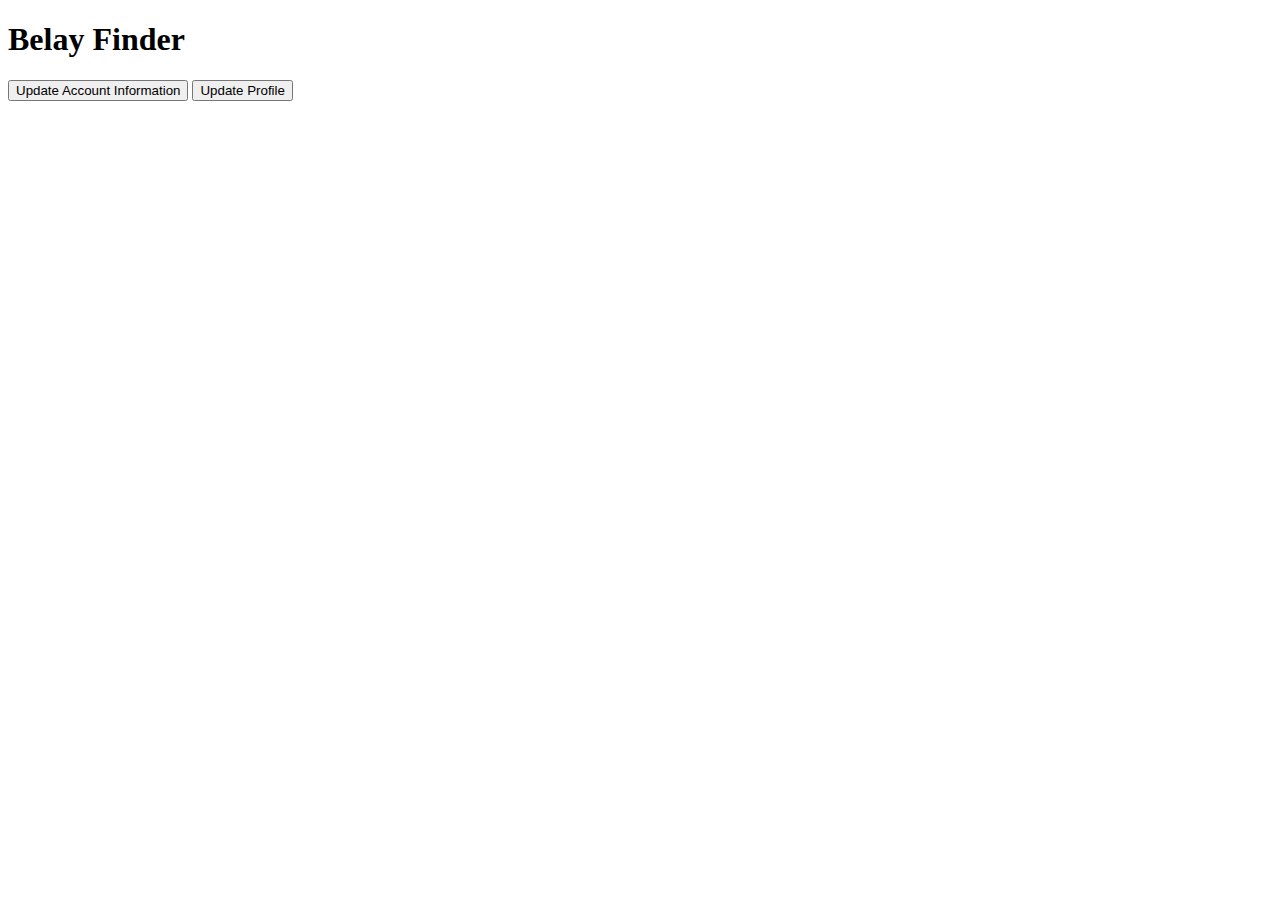
==== account.html @ 7e4e0b1c "login errors, custom buttons" ====
<!DOCTYPE html>
<html lang="en">
<head>
    <meta charset="UTF-8">
    <meta name="viewport" content="width=device-width, initial-scale=1.0">
    <title>Profile Page</title>
    <script src="const.js" defer></script>
    <script src="account.js" defer></script>
</head>
<body>
    <header>
        <h1>Belay Finder</h1>
    </header>
    <main>
        <button id="update-account-information-button" type="button">Update Account Information</button>
        <button id="update-profile-information-button" type="button">Update Profile</button>
    </main>
    <footer>

    </footer>
</body>
</html>
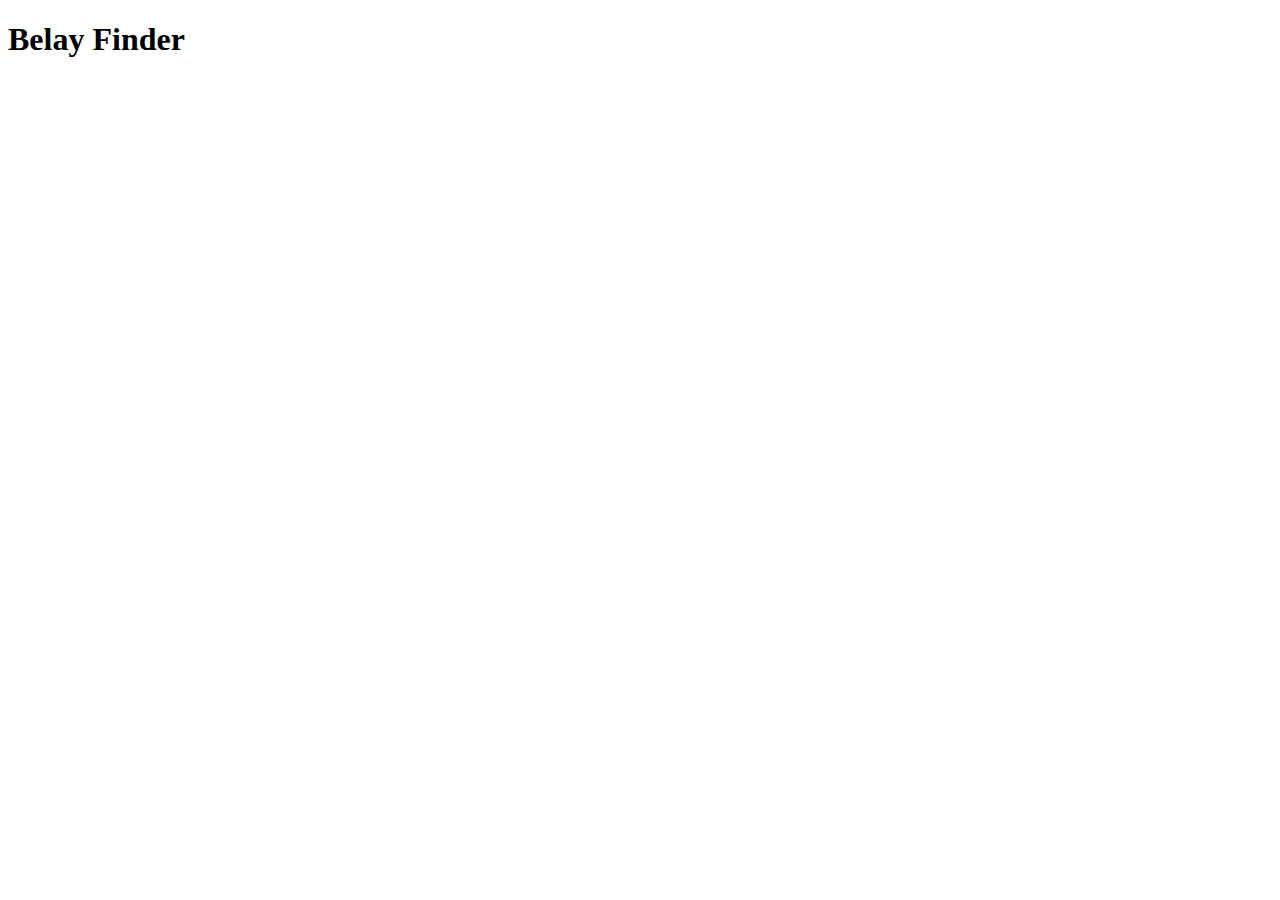
==== commit 1e95e2c8: "user status functional" ====
--- a/account.html
+++ b/account.html
@@ -12,8 +12,7 @@
         <h1>Belay Finder</h1>
     </header>
     <main>
-        <button id="update-account-information-button" type="button">Update Account Information</button>
-        <button id="update-profile-information-button" type="button">Update Profile</button>
+        
     </main>
     <footer>
 
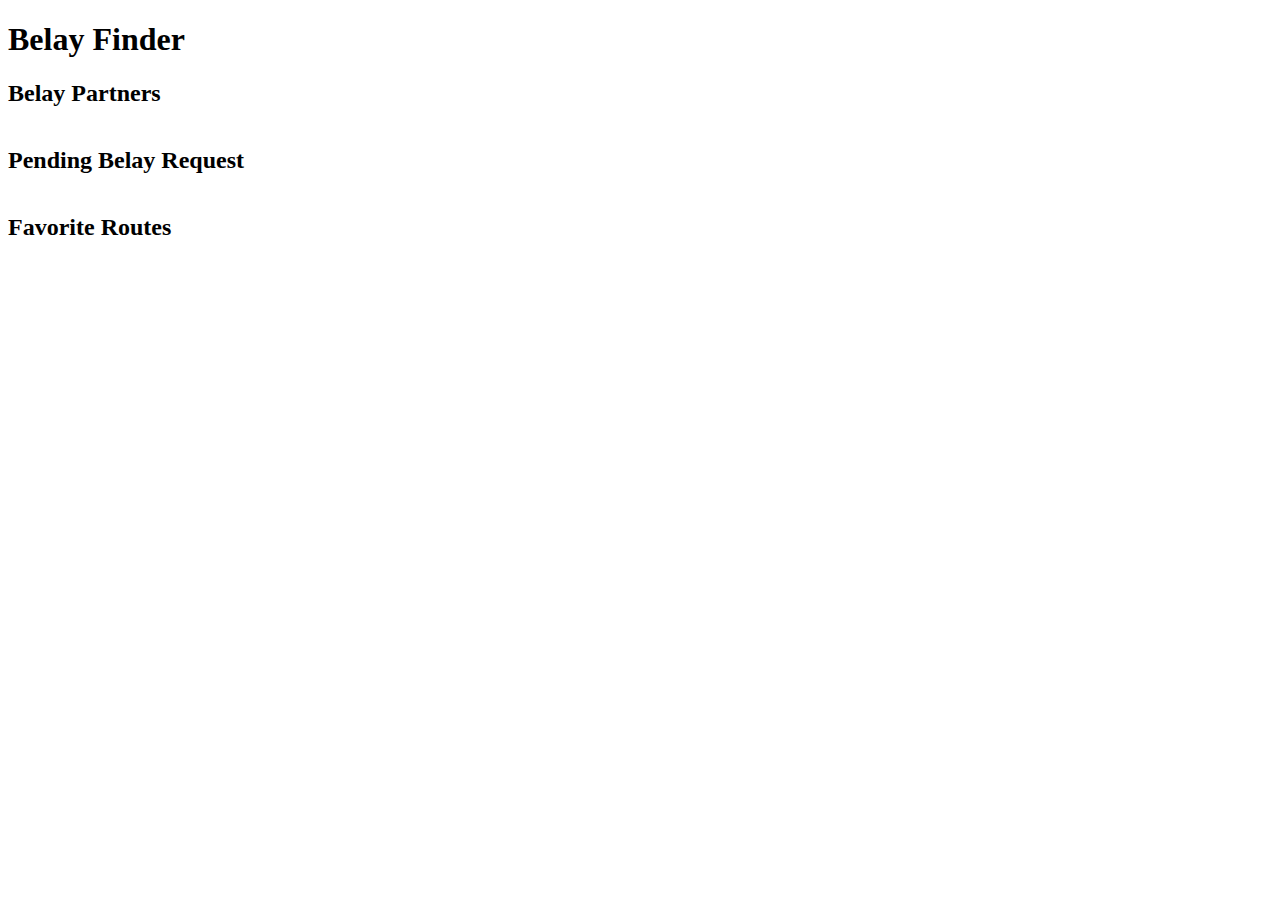
==== commit e82212b2: "rendering request and current partners" ====
--- a/account.html
+++ b/account.html
@@ -6,13 +6,21 @@
     <title>Profile Page</title>
     <script src="const.js" defer></script>
     <script src="account.js" defer></script>
+    <link rel="stylesheet" href="account.css">
 </head>
 <body>
     <header>
         <h1>Belay Finder</h1>
     </header>
     <main>
-        
+        <h2>Belay Partners</h2>
+        <section class="belay-partners container"></section>
+        <h2>Pending Belay Request</h2>
+        <section class="pending-belay-request container"></section>
+        <h2>Favorite Routes</h2>
+        <section class="route-card-container container">
+
+        </section>
     </main>
     <footer>
 
--- a/account.css
+++ b/account.css
@@ -0,0 +1,33 @@
+*/ {
+    box-sizing: border-box;  
+}
+.pending-belay-request {
+    display: flex;
+    flex-flow: row wrap;
+    width: 100%;
+}
+.container {
+    display: flex;
+    flex-flow: row wrap;
+    width: 100%;
+}
+
+.belayer-card {
+    display: flex; 
+    flex-flow: row wrap;
+    width: 33%;
+    justify-content: space-around;
+    align-items: center;  
+}
+
+.profile-div {
+    display: flex;
+    flex-flow: row wrap;
+    justify-content: center;
+    width: 100%;
+    
+}
+
+.profile-div > p {
+    padding: 5px;
+}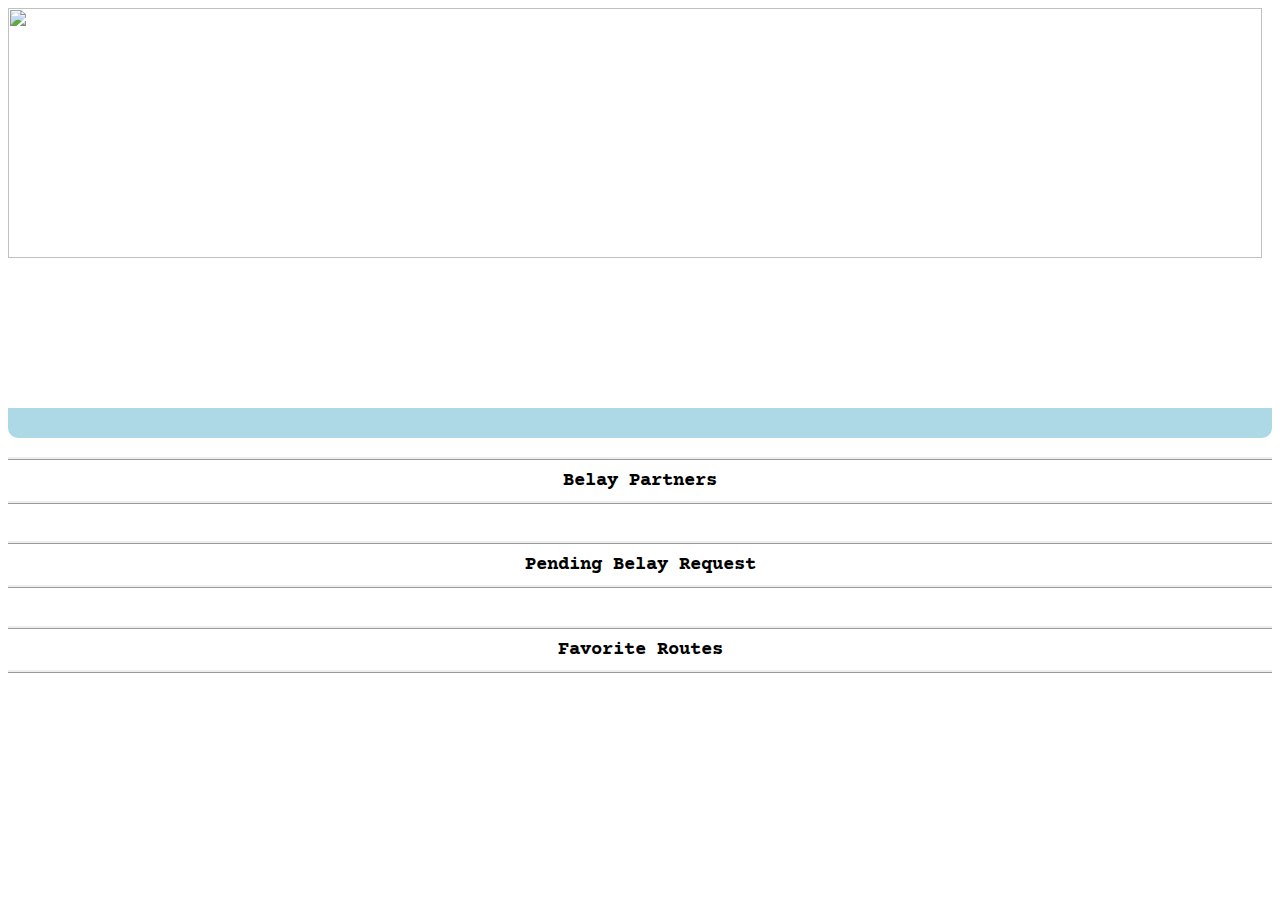
==== commit f3669cd1: "all the styling" ====
--- a/account.html
+++ b/account.html
@@ -7,17 +7,23 @@
     <script src="const.js" defer></script>
     <script src="account.js" defer></script>
     <link rel="stylesheet" href="account.css">
+    <link href="https://fonts.googleapis.com/css2?family=Courier+Prime:ital@1&display=swap" rel="stylesheet">
+
 </head>
 <body>
     <header>
-        <h1>Belay Finder</h1>
+        <navigation class='navigation'></navigation>
+        <img id='mountain-picture' src="https://i.imgur.com/ql8nASw.jpg">
     </header>
     <main>
-        <h2>Belay Partners</h2>
+        <section id="profile-header"></section>
+        <section id="profile-information"></section>
+        <section id="update-profile-section"></section>
+        <h3>Belay Partners</h3>
         <section class="belay-partners container"></section>
-        <h2>Pending Belay Request</h2>
+        <h3>Pending Belay Request</h3>
         <section class="pending-belay-request container"></section>
-        <h2>Favorite Routes</h2>
+        <h3>Favorite Routes</h3>
         <section class="route-card-container container">
 
         </section>
--- a/account.css
+++ b/account.css
@@ -1,12 +1,131 @@
-*/ {
+* {
     box-sizing: border-box;  
-}
+    font-family: 'Courier Prime', monospace;
+}
+
+#mountain-picture {
+    width: 98vw;
+    height: 250px;
+}
+
+header {
+    height: 300px;
+}
+
+.navigation {
+    display: flex;
+    justify-content: space-between;
+    
+}
+.button {
+    background-color: rgba(0, 0, 0, 0.036);
+    border-radius: 5px;
+    padding: 10px 15px;
+}
+
+.button:hover {
+    background-color: rgba(0, 0, 0, 0.283);
+    transform: scale(1.1);
+    cursor: pointer; 
+}
+
+.route-card-container {
+    display: flex;
+    flex-flow: row wrap;
+    width: 100%;
+}
+
+.route-card {
+    display: flex; 
+    flex-flow: column wrap;
+    width: 33%;
+    justify-content: space-around;
+    align-items: center;
+    padding: 20px;
+    position: relative;
+}
+
+.route-card:hover {
+    box-shadow: 0 8px 16px 0 rgba(0,0,0,0.2), 0 6px 20px 0 rgba(0,0,0,0.19);
+}
+
+.card-header {
+    display: flex;
+    width: 100%;
+    justify-content: flex-start;
+    align-items: center;
+    background-color: #add8e6;
+    height: 40px;
+    margin: 0 5px;
+    padding: 0 0 0 10px;
+    border-top-left-radius: 10px;
+    border-top-right-radius: 10px;
+}
+
+.data-section {
+    display: flex;
+    flex-flow: row wrap;
+    width: 100%;
+    height: 200px;
+    justify-content: space-around;
+    background-color: lightblue;
+    border-bottom-left-radius: 10px;
+    border-bottom-right-radius: 10px;
+    
+}
+
+.data-section > p {
+    justify-content: center;
+    display: flex;
+    font-size: 18px;
+    width: 50%;
+    
+}
+
+#delete-button {
+    position: absolute;
+    top: 25px;
+    right: 35px;
+    background-color: white;
+    border-radius: 5px;
+    font-size: 18px;
+}
+
+#delete-button:hover {
+    transform: scale(1.1);
+    background-color: rgb(247, 2, 2);
+    cursor: pointer;
+
+}
+
+.delete-button:hover {
+    transform: scale(1.1);
+    background-color: rgb(247, 2, 2); 
+    color: white;
+    cursor: pointer;
+
+}
+
+.accept-button:hover {
+    transform: scale(1.1);
+    background-color: rgb(2, 82, 26); 
+    color: white;
+    cursor: pointer;
+}
+
+.img {
+    height: 400px;
+    width: 100%;
+    border-bottom-style: solid;
+    border-top-style: solid;
+}
+.container {
+    display: flex;
+    flex-flow: row wrap;
+    width: 100%;
+}
+
 .pending-belay-request {
-    display: flex;
-    flex-flow: row wrap;
-    width: 100%;
-}
-.container {
     display: flex;
     flex-flow: row wrap;
     width: 100%;
@@ -18,16 +137,118 @@
     width: 33%;
     justify-content: space-around;
     align-items: center;  
+    padding: 20px;
+}
+
+.belay-card-header {
+    display: flex;
+    width: 100%;
+    justify-content: space-between;
+    align-items: center;
+    background-color: #e6dcad;
+    height: 40px;
+    padding: 0 20px;
+    border-top-left-radius: 10px;
+    border-top-right-radius: 10px;
+}
+
+#aboutme-div {
+    display: flex;
+    flex-flow: row wrap;
+    width: 100%;
+    height: fit-content;
+    border-bottom-style: ridge;
+    border-top-style: solid;
+}
+
+#aboutme-text {
+    display: flex;
+    flex-flow: column wrap;
+    justify-content: flex-start;
+    width: 75%;
+    height: fit-content;
+}
+
+#aboutme-label {
+    display: flex;
+    justify-content: flex-start;
+    align-items: flex-start;
+    width: 25%;
+    height: 50%;
+    font-size: 18px;
+    font-weight: bold;
+}
+
+.belayer-info {
+    display: flex;
+    flex-flow: column wrap;
+    width: 100%;
+    border-bottom-style: ridge;
 }
 
 .profile-div {
     display: flex;
     flex-flow: row wrap;
+    justify-content: space-between;
+    width: 100%;
+    padding: 0 10px;
+}
+
+.label {
+    display: flex;
+    justify-content: flex-start;
+    align-items: flex-start;
+    width: 25%;
+    height: 50%;
+    font-size: 18px;
+    font-weight: bold;
+}
+
+.text {
+    display: flex;
     justify-content: center;
-    width: 100%;
-    
-}
-
-.profile-div > p {
-    padding: 5px;
+    align-items: center;
+    width: 75%;
+    height: fit-content;
+}
+
+.button-section {
+    display: flex;
+    width: 100%;
+    padding: 10px 0;
+    justify-content: space-around;
+    background-color: #e6dcad;
+    border-bottom-left-radius: 10px;
+    border-bottom-right-radius: 10px;
+}
+
+#profile-header {
+    justify-content: space-between;
+    padding: 0 20px;
+    height: 100px;
+    margin: 0;
+}
+
+#update-profile-section {
+    display: flex;
+    justify-content: center;
+    padding: 15px;
+    background-color: lightblue;
+    border-bottom-left-radius: 10px;
+    border-bottom-right-radius: 10px;
+}
+
+h3 {
+    text-align: center;
+    padding: 10px;
+    border-bottom-style: ridge;
+    border-top-style: ridge;
+}
+
+h4 {
+    font-size: 20px;
+}
+
+select {
+    background-color: rgba(0, 0, 0, 0.214);
 }